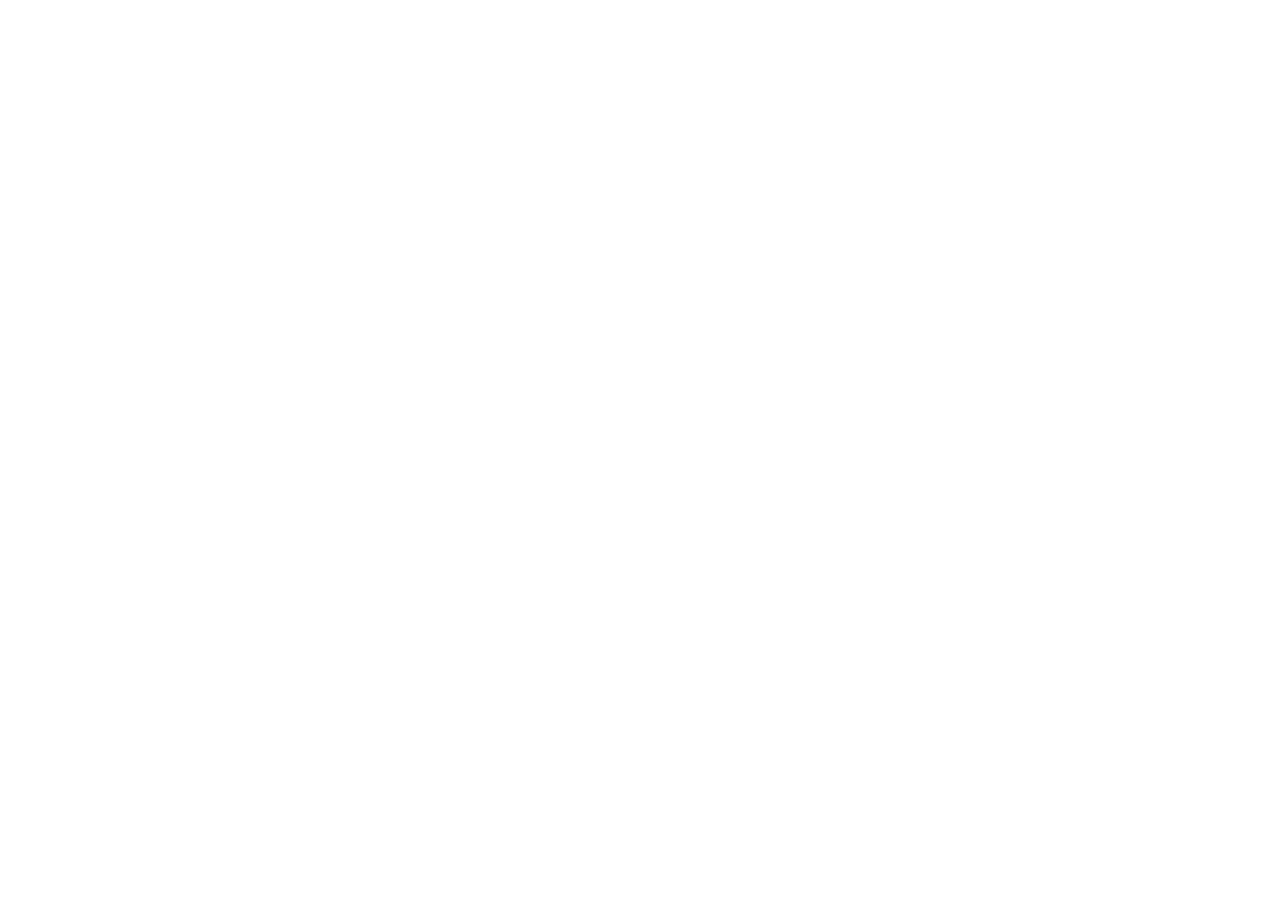
==== blog.html @ 051a1ee8 "wip" ====
<!DOCTYPE html>
<html lang="en">
<head>
    <meta charset="UTF-8">
    <meta http-equiv="X-UA-Compatible" content="IE=edge">
    <meta name="viewport" content="width=device-width, initial-scale=1.0">
    <title>Hakkımızda | Kodluyoruz</title>
</head>
<body>
    
</body>
</html>
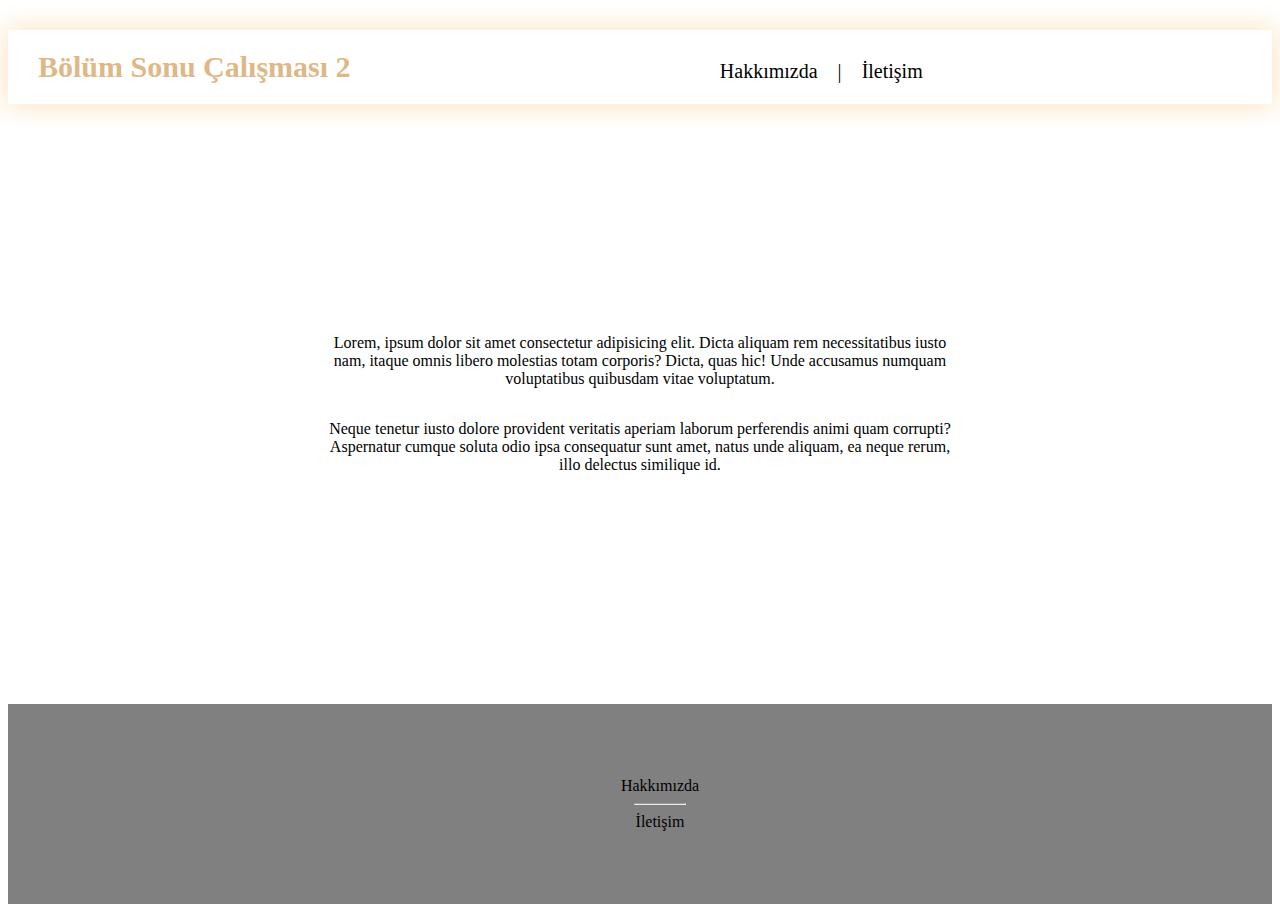
==== commit 14eb1281: "mmm" ====
--- a/blog.html
+++ b/blog.html
@@ -1,12 +1,53 @@
 <!DOCTYPE html>
 <html lang="en">
-<head>
-    <meta charset="UTF-8">
-    <meta http-equiv="X-UA-Compatible" content="IE=edge">
-    <meta name="viewport" content="width=device-width, initial-scale=1.0">
+  <head>
+    <meta charset="UTF-8" />
+    <meta http-equiv="X-UA-Compatible" content="IE=edge" />
+    <meta name="viewport" content="width=device-width, initial-scale=1.0" />
+    <link rel="stylesheet" href="style.css" />
     <title>Hakkımızda | Kodluyoruz</title>
-</head>
-<body>
-    
-</body>
-</html>+  </head>
+  <body>
+    <header style="display: flex; flex-direction: row; margin-top: 30px">
+      <section>
+        <h2 style="margin-left: 30px">
+          <a
+            href="index.html"
+            style="text-decoration: none; color: burlywood; font-size: 30px"
+            >Bölüm Sonu Çalışması 2
+          </a>
+        </h2>
+      </section>
+
+      <nav style="margin: 0 auto">
+        <ul type="none" style="display: flex; flex-direction: row">
+          <li><a href="blog.html">Hakkımızda</a></li>
+          <li>|</li>
+          <li><a href="contactUs.html">İletişim</a></li>
+        </ul>
+      </nav>
+    </header>
+
+    <div style="width: 50%; height: 600px; text-align: center; margin: 0 auto; justify-content: center; display: flex; flex-direction: column; align-items: center;">
+      <p>
+        Lorem, ipsum dolor sit amet consectetur adipisicing elit. Dicta aliquam
+        rem necessitatibus iusto nam, itaque omnis libero molestias totam
+        corporis? Dicta, quas hic! Unde accusamus numquam voluptatibus quibusdam
+        vitae voluptatum.
+      </p>
+      <p>
+        Neque tenetur iusto dolore provident veritatis aperiam laborum
+        perferendis animi quam corrupti? Aspernatur cumque soluta odio ipsa
+        consequatur sunt amet, natus unde aliquam, ea neque rerum, illo delectus
+        similique id.
+      </p>
+    </div>
+    <footer>
+      <ul type="none" style="margin: 0 auto">
+        <li><a href="blog.html">Hakkımızda</a></li>
+        <hr />
+        <li><a href="contactUs.html">İletişim</a></li>
+      </ul>
+    </footer>
+  </body>
+</html>
--- a/style.css
+++ b/style.css
@@ -0,0 +1,77 @@
+header {
+  box-shadow: 0px 0px 25px 3px bisque;
+}
+
+nav {
+  padding-top: 10px;
+  align-items: center;
+  display: flex;
+}
+
+nav li {
+  padding-right: 20px;
+  font-size: 20px;
+}
+
+nav a {
+  color: black;
+  text-decoration: none;
+}
+
+nav a:hover {
+  color: burlywood;
+}
+
+main {
+  display: flex;
+  align-items: center;
+  justify-content: center;
+  text-align: center;
+  margin-bottom: 50px;
+}
+
+main aside {
+  width: 30%;
+  margin-left: 50px;
+  margin-top: 80px;
+  display: flex;
+}
+
+main aside li {
+  margin-bottom: 20px;
+  text-align: left;
+}
+
+main section {
+  width: 70%;
+  margin-right: 50px;
+  margin-top: 80px;
+  display: flex;
+}
+
+main article p {
+  margin-left: 50px;
+  margin-top: 50px;
+  text-align: left;
+}
+
+footer {
+  display: flex;
+  align-items: center;
+  height: 200px;
+  background-color: grey;
+}
+
+footer a {
+  color: black;
+  text-decoration: none;
+}
+
+footer ul {
+  text-align: center;
+  justify-content: center;
+}
+
+footer hr {
+  width: 50px;
+}
